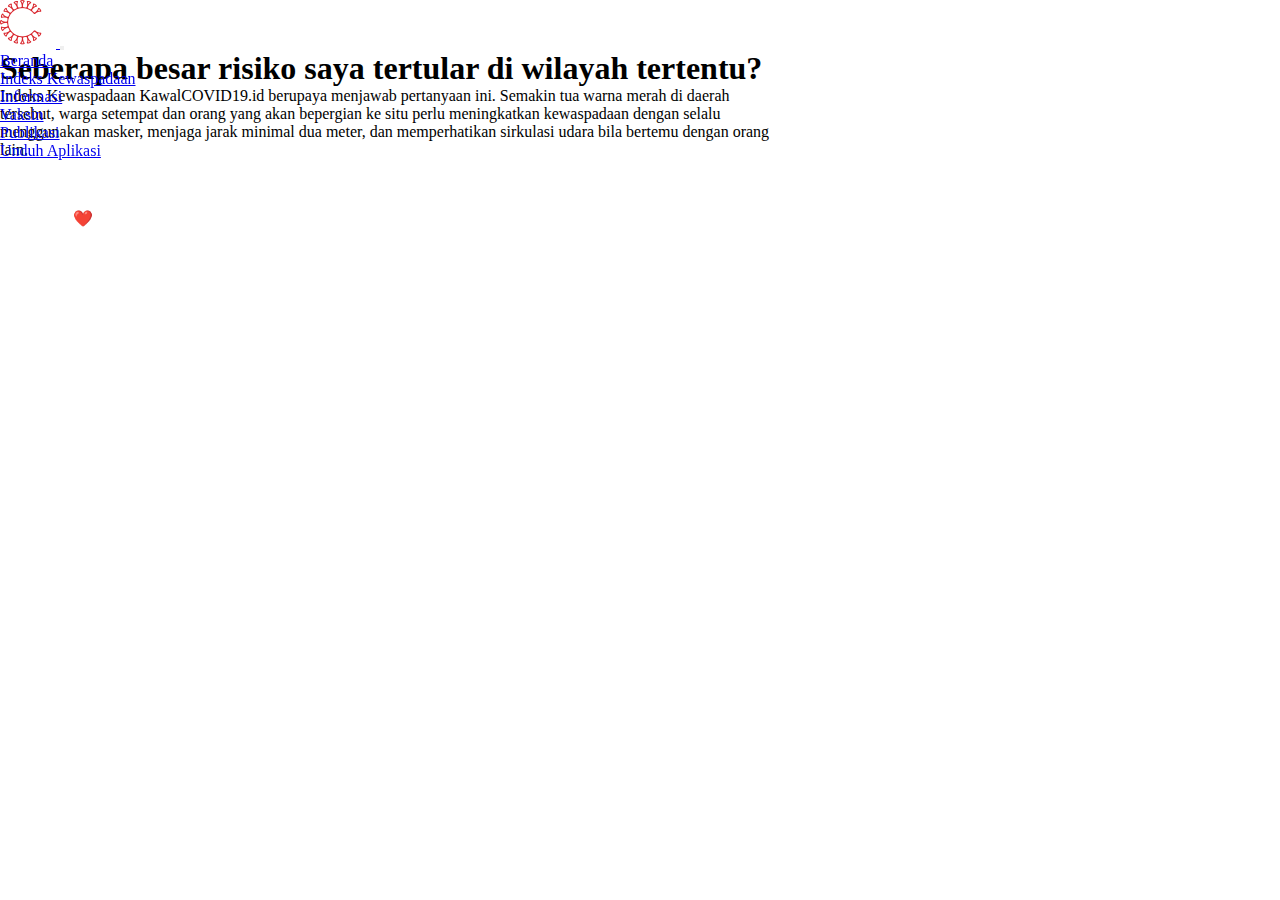
==== page2.html @ 989a5ca1 "first commit" ====
<!DOCTYPE html>
<html lang="en">
<head>
  <meta charset="UTF-8">
  <meta http-equiv="X-UA-Compatible" content="IE=edge">
  <meta name="viewport" content="width=device-width, initial-scale=1.0">
  <link rel="stylesheet" href="index.css">
  <link href="https://cdn.jsdelivr.net/npm/bootstrap@5.2.2/dist/css/bootstrap.min.css" rel="stylesheet" integrity="sha384-Zenh87qX5JnK2Jl0vWa8Ck2rdkQ2Bzep5IDxbcnCeuOxjzrPF/et3URy9Bv1WTRi" crossorigin="anonymous">
  <script src="https://cdn.jsdelivr.net/npm/bootstrap@5.2.2/dist/js/bootstrap.bundle.min.js" integrity="sha384-OERcA2EqjJCMA+/3y+gxIOqMEjwtxJY7qPCqsdltbNJuaOe923+mo//f6V8Qbsw3" crossorigin="anonymous"></script>
  <title>Indeks Kewaspadaan</title>
</head>
<body>
  <div class="navbar">
    <nav class="navbar navbar-expand-lg navbar-dark bg-black fixed-top ps-4 pt-3">
      <a class="navbar-brand" href="#">
        <img src="assets/icon.png" alt="icon kawal covid">
      </a>
      <button class="navbar-toggler" type="button" data-toggle="collapse" data-target="#navbarSupportedContent" aria-controls="navbarSupportedContent" aria-expanded="false" aria-label="Toggle navigation">
        <span class="navbar-toggler-icon"></span>
      </button>
    
      <div class="collapse navbar-collapse" id="navbarSupportedContent">
        <ul class="navbar-nav mr-auto">
          <li class="nav-item active">
            <a class="nav-link" href="index.html">Beranda</a>
          </li>
          <li class="nav-item">
            <a class="nav-link" href="page2.html">Indeks Kewaspadaan</a>
          </li>
          <li class="nav-item">
            <a class="nav-link" href="page3.html">Informasi</a>
          </li>
          <li class="nav-item">
            <a class="nav-link" href="#">Vaksin</a>
          </li>
          <li class="nav-item">
            <a class="nav-link" href="#">Publikasi</a>
          </li>
          <li class="nav-item">
            <a class="nav-link" href="#">Unduh Aplikasi</a>
          </li>
        </ul>
      </div>
    </nav>
  </div>

  <div class="container-fluid bg-black p-4">
    <div class="main-content mt-5">
      <div class="main-header text-white mb-4">
        <h1>Seberapa besar risiko saya tertular di wilayah tertentu?</h1>
        <p>Indeks Kewaspadaan KawalCOVID19.id berupaya menjawab pertanyaan ini. Semakin tua warna merah di daerah tersebut, warga setempat dan orang yang akan bepergian ke situ perlu meningkatkan kewaspadaan dengan selalu menggunakan masker, menjaga jarak minimal dua meter, dan memperhatikan sirkulasi udara bila bertemu dengan orang lain.</p>
      </div>
    </div>
  </div>

  <footer class="footer bg-success text-center">
    Made with ❤️ by
    <a href="https://github.com/angelicadiv" target="_blank">Angely</a>    
  </footer>
</body>
</html>
---- index.css ----
* {
  margin: 0;
  padding: 0;
}

.navbar{
  width: 100%;
  position: fixed;
  overflow: hidden;
  z-index: 100;
}

.navbar-brand svg{
  border-radius: 50px;
  width: 64px;
  margin: 10px;
}

.main-header{
  padding: 50px 0px;
  margin-right: 500px;
}

.col{
  padding: 20px;
}

.footer,
.footer a{
  color: white;
}
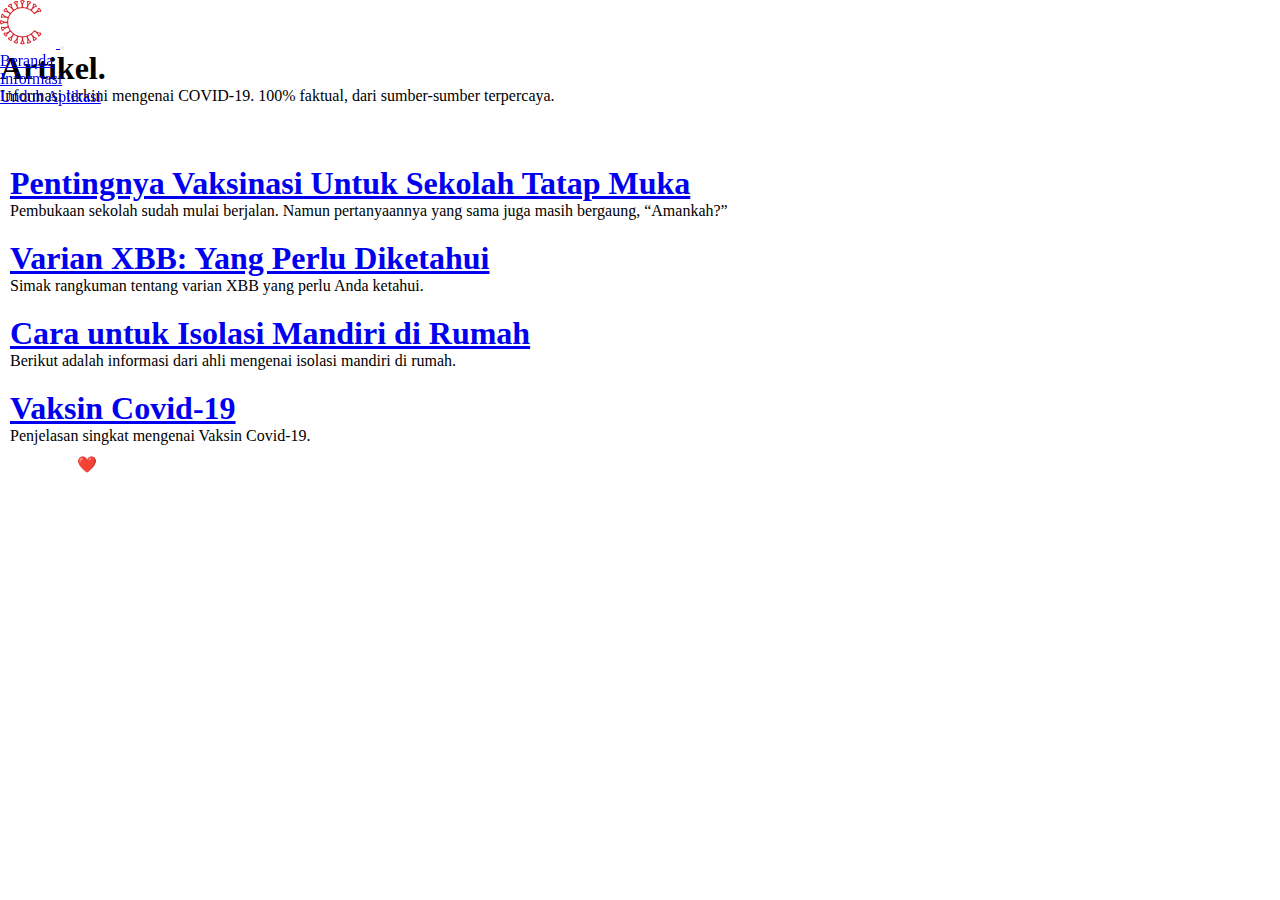
==== commit e3731660: "final" ====
--- a/page2.html
+++ b/page2.html
@@ -5,9 +5,10 @@
   <meta http-equiv="X-UA-Compatible" content="IE=edge">
   <meta name="viewport" content="width=device-width, initial-scale=1.0">
   <link rel="stylesheet" href="index.css">
+  <script src="https://ajax.googleapis.com/ajax/libs/jquery/3.6.0/jquery.min.js"></script>
   <link href="https://cdn.jsdelivr.net/npm/bootstrap@5.2.2/dist/css/bootstrap.min.css" rel="stylesheet" integrity="sha384-Zenh87qX5JnK2Jl0vWa8Ck2rdkQ2Bzep5IDxbcnCeuOxjzrPF/et3URy9Bv1WTRi" crossorigin="anonymous">
-  <script src="https://cdn.jsdelivr.net/npm/bootstrap@5.2.2/dist/js/bootstrap.bundle.min.js" integrity="sha384-OERcA2EqjJCMA+/3y+gxIOqMEjwtxJY7qPCqsdltbNJuaOe923+mo//f6V8Qbsw3" crossorigin="anonymous"></script>
-  <title>Indeks Kewaspadaan</title>
+  <link rel="icon" href="assets/icon.png">
+  <title>Artikel</title>
 </head>
 <body>
   <div class="navbar">
@@ -25,37 +26,74 @@
             <a class="nav-link" href="index.html">Beranda</a>
           </li>
           <li class="nav-item">
-            <a class="nav-link" href="page2.html">Indeks Kewaspadaan</a>
+            <a class="nav-link" href="page2.html">Informasi</a>
           </li>
           <li class="nav-item">
-            <a class="nav-link" href="page3.html">Informasi</a>
-          </li>
-          <li class="nav-item">
-            <a class="nav-link" href="#">Vaksin</a>
-          </li>
-          <li class="nav-item">
-            <a class="nav-link" href="#">Publikasi</a>
-          </li>
-          <li class="nav-item">
-            <a class="nav-link" href="#">Unduh Aplikasi</a>
+            <a class="nav-link" href="page3.html">Unduh Aplikasi</a>
           </li>
         </ul>
       </div>
     </nav>
   </div>
 
-  <div class="container-fluid bg-black p-4">
+  <div class="container-fluid bg-black p-5">
     <div class="main-content mt-5">
       <div class="main-header text-white mb-4">
-        <h1>Seberapa besar risiko saya tertular di wilayah tertentu?</h1>
-        <p>Indeks Kewaspadaan KawalCOVID19.id berupaya menjawab pertanyaan ini. Semakin tua warna merah di daerah tersebut, warga setempat dan orang yang akan bepergian ke situ perlu meningkatkan kewaspadaan dengan selalu menggunakan masker, menjaga jarak minimal dua meter, dan memperhatikan sirkulasi udara bila bertemu dengan orang lain.</p>
+        <h1 class="mb-4">Artikel.</h1>
+        <p>Informasi terkini mengenai COVID-19. 100% faktual, dari sumber-sumber terpercaya.</p>
+      </div>
+    </div>
+
+    <div class="main-data">
+      <div class="case-data m-3">
+        <div class="row gap-4">
+          <div class="col bg-dark rounded-4">
+            <div class="article p-4">
+              <a class="text-white text-decoration-none" href="#"><h1>Pentingnya Vaksinasi Untuk Sekolah Tatap Muka</h1></a>
+              <span class="text-white">
+                <p>Pembukaan sekolah sudah mulai berjalan. Namun pertanyaannya yang sama juga masih bergaung, “Amankah?”</p>
+              </span>
+            </div>
+          </div>
+          <div class="col bg-dark rounded-4">
+            <div class="article p-4">
+              <a class="text-white text-decoration-none" href="#"><h1>Varian XBB: Yang Perlu Diketahui</h1></a>
+              <span class="text-white">
+                <p>Simak rangkuman tentang varian XBB yang perlu Anda ketahui.</p>
+              </span>
+            </div>
+          </div>
+        </div>
+
+        <div class="row gap-4 pt-4">
+          <div class="col bg-dark rounded-4">
+            <div class="article p-4">
+              <a class="text-white text-decoration-none" href="#"><h1>Cara untuk Isolasi Mandiri di Rumah</h1></a>
+              <span class="text-white">
+                <p>Berikut adalah informasi dari ahli mengenai isolasi mandiri di rumah.</p>
+              </span>
+            </div>
+          </div>
+          <div class="col bg-dark rounded-4">
+            <div class="article p-4">
+              <a class="text-white text-decoration-none" href="#"><h1>Vaksin Covid-19</h1></a>
+              <span class="text-white">
+                <p>Penjelasan singkat mengenai Vaksin Covid-19.</p>
+              </span>
+            </div>
+          </div>
+        </div>
       </div>
     </div>
   </div>
 
-  <footer class="footer bg-success text-center">
+  <footer class="footer bg-success text-center fixed-bottom">
     Made with ❤️ by
     <a href="https://github.com/angelicadiv" target="_blank">Angely</a>    
   </footer>
+
+  <script src="index.js"></script>
+  <script src="https://cdn.jsdelivr.net/npm/bootstrap@5.2.2/dist/js/bootstrap.bundle.min.js" integrity="sha384-OERcA2EqjJCMA+/3y+gxIOqMEjwtxJY7qPCqsdltbNJuaOe923+mo//f6V8Qbsw3" crossorigin="anonymous"></script>
+
 </body>
 </html>--- a/index.css
+++ b/index.css
@@ -22,10 +22,19 @@
 }
 
 .col{
-  padding: 20px;
+  padding: 10px;
+}
+
+.data-text{
+  font-size: 65px;
+}
+
+.article h1:hover{
+  text-decoration: underline;
 }
 
 .footer,
 .footer a{
   color: white;
+  font-weight: 700;
 }